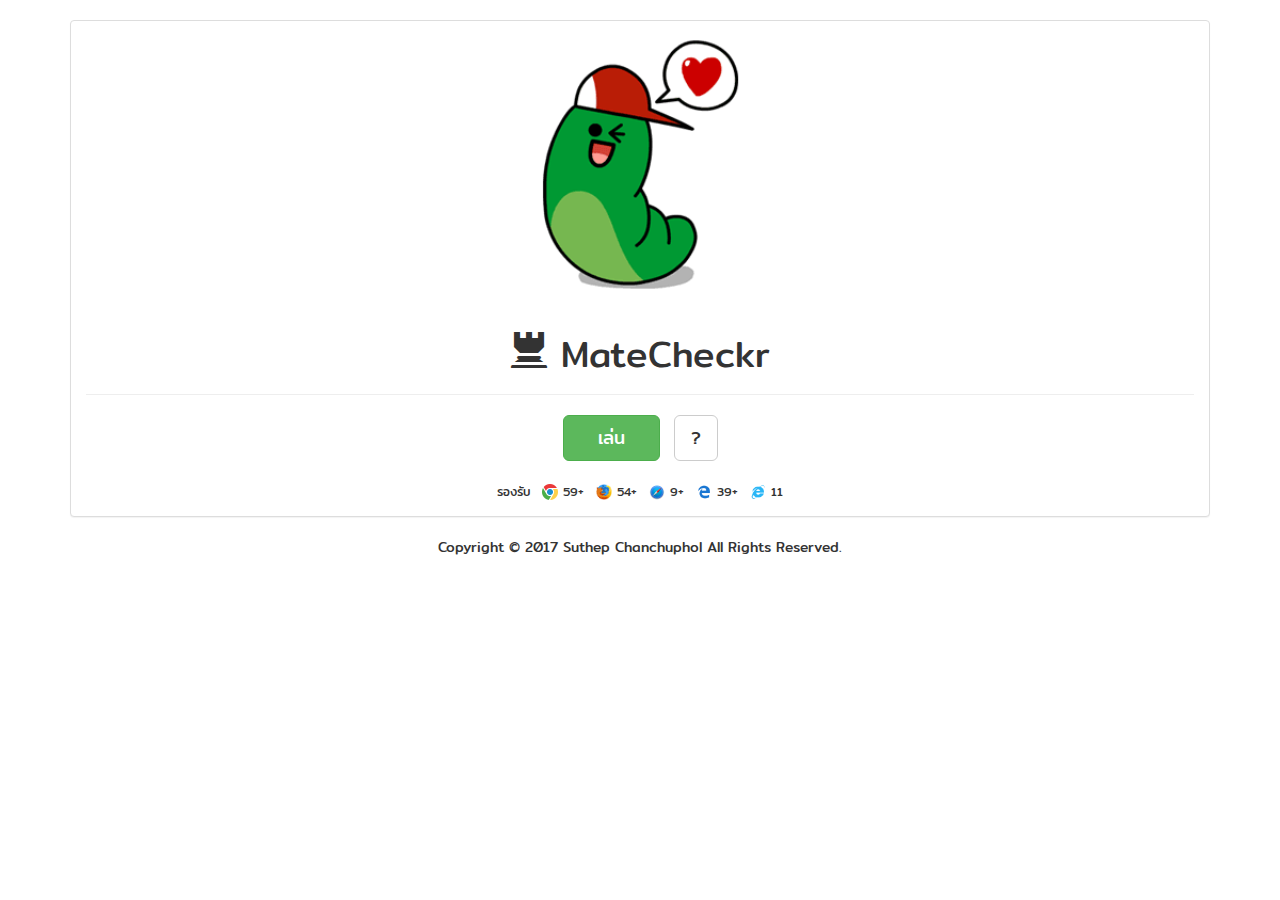
==== index.html @ dc2eb95c "Initial commit" ====
<!DOCTYPE html>
<html lang="th">
<head>
  <meta charset="UTF-8">
  <meta name="viewport" content="width=device-width, initial-scale=1.0">
  <meta http-equiv="X-UA-Compatible" content="ie=edge">
  <link rel="stylesheet" href="css/bootstrap.min.css">
  <link rel="stylesheet" href="css/font.css">
  <style>
    * {
      font-family: 'Mitr', serif;
    }
    img.icon {
      width:16px;
      height: auto;
    }
  </style>
  <title>MateCheckr</title>
</head>
<body>
  <div class="container">
    <div class="row">
      <div class="col-xs-12">
        <br>
        <div class="panel panel-default">
          <div class="panel-body text-center">
            <img src="img/0.png" style="width:20vw">
            <div class="page-header">
              <h1 class="text-center"><span class="glyphicon glyphicon-tower" aria-hidden="true"></span> MateCheckr</h1>
            </div>
            <a href="game.html" class="btn btn-success btn-lg">&emsp;เล่น&emsp;</a>&emsp;<button type="button" class="btn btn-default btn-lg" data-toggle="modal" data-target="#howtoModal">?</button><br><br>
            <small>รองรับ&emsp;<img src="img/2.png" class="icon"> 59+&emsp;<img src="img/3.png" class="icon"> 54+&emsp;<img src="img/4.png" class="icon"> 9+&emsp;<img src="img/5.png" class="icon"> 39+&emsp;<img src="img/6.png" class="icon"> 11</small>
            <br>
          </div>
        </div>
        <footer class="text-center">
          Copyright &copy; 2017 Suthep Chanchuphol All Rights Reserved.
        </footer>
        <br>
      </div>
    </div>
  </div>
  <div class="modal fade" id="howtoModal" tabindex="-1" role="dialog">
    <div class="modal-dialog" role="document">
      <div class="modal-content">
        <div class="modal-header">
          <button type="button" class="close" data-dismiss="modal" aria-label="Close"><span aria-hidden="true"  style="font-size:1.5em;">&times;</span></button>
          <h3 class="modal-title">วิธีการเล่น</h3>
        </div>
        <div class="modal-body">
          <p>
            <h4>การตั้งหมาก</h4>
            ตำแหน่งเริ่มต้นก่อนการเดินหมาก ผู้เล่นทั้ง 2 ฝ่ายนั่งหันหน้าเข้าหากัน วางกระดานไว้ตรงกลางระหว่างผู้เล่น หมากฮอสประเภทตัวหมาก 8 ตัว วางตำแหน่งหมากอยู่ที่ช่องตาเดินสีดำ แถวหลังสุด และแถวถัดขึ้นมา แถวละ 4 ตัว
            <h4>การเดินหมาก</h4>
            การเดินหมากเลือกเดินก่อนหรือหลังก็ได้ ต่อไปให้ผลัดกันเดินก่อนคนละ 1 กระดาน
            <h4>การกินหมาก</h4>
            การกินหมาก เกิดขึ้นได้เมื่อหมากของฝ่ายหนึ่งขวางทางเดินหมากของอีกฝ่ายหนึ่ง และมีตาว่างอยู่ในแนวเดียวกัน กับหมากที่ขวาง ฝ่ายที่ถูกขวางต้อง “กิน”
            <h4>กฎ กติกา ว่าด้วยการเสมอ</h4>
            ผู้แข่งขันทั้ง 2 ฝ่าย ผลแข่งขันจะเสมอกัน เกิดจากกรณีใดกรณีหนึ่ง
            ต่อไปนี้
            <ul>
              <li>การแข่งขันยังไม่มีผลแพ้ชนะ และคู่แข่งขันสมยอมให้เสมอกัน</li>
              <li>มีการเดิน “หมากล้อเลียน” กันเกินกว่า 3 ครั้ง</li>
              <li>มีการเดิน “หมากวนเวียน” ไปมา เป็นเวลานานพอสมควรแล้วยังไม่มีทีท่าว่าจะแพ้ชนะกัน ในกรณีนี้ผู้แข่งขันฝ่ายหนึ่งฝ่ายใดมีสิทธิขอจำกัดจำนวนครั้งที่จะเดินเพื่อยุติการแข่งขันได้</li>
            </ul>
            <div class="text-right">
              <img src="img/1.png" style="width:128px;">
            </div>
          </p>
        </div>
      </div><!-- /.modal-content -->
    </div><!-- /.modal-dialog -->
  </div><!-- /.modal -->
  <script src="js/jquery.min.js"></script>
  <script src="js/bootstrap.min.js"></script>
</body>
</html>
---- css/font.css ----
@font-face {
  font-family: Mitr;
  src: url(../fonts/Mitr-Regular.ttf);
}
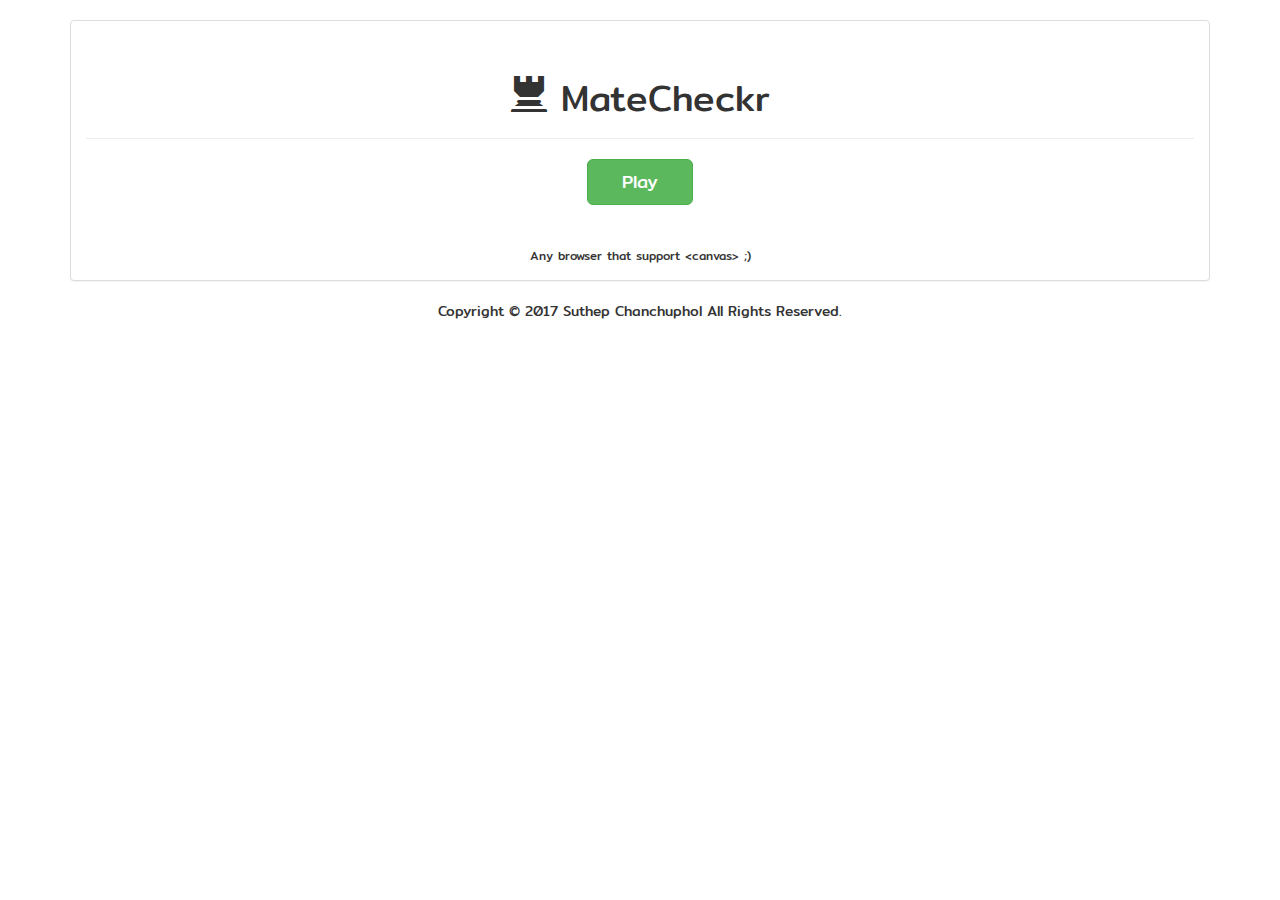
==== commit e32247ed: "Translated into EN" ====
--- a/index.html
+++ b/index.html
@@ -24,13 +24,12 @@
         <br>
         <div class="panel panel-default">
           <div class="panel-body text-center">
-            <img src="img/0.png" style="width:20vw">
             <div class="page-header">
               <h1 class="text-center"><span class="glyphicon glyphicon-tower" aria-hidden="true"></span> MateCheckr</h1>
             </div>
-            <a href="game.html" class="btn btn-success btn-lg">&emsp;เล่น&emsp;</a>&emsp;<button type="button" class="btn btn-default btn-lg" data-toggle="modal" data-target="#howtoModal">?</button><br><br>
-            <small>รองรับ&emsp;<img src="img/2.png" class="icon"> 59+&emsp;<img src="img/3.png" class="icon"> 54+&emsp;<img src="img/4.png" class="icon"> 9+&emsp;<img src="img/5.png" class="icon"> 39+&emsp;<img src="img/6.png" class="icon"> 11</small>
+            <a href="game.html" class="btn btn-success btn-lg">&emsp;Play&emsp;</a><br><br>
             <br>
+            <small>Any browser that support &lt;canvas&gt; ;)</small>
           </div>
         </div>
         <footer class="text-center">
@@ -40,37 +39,6 @@
       </div>
     </div>
   </div>
-  <div class="modal fade" id="howtoModal" tabindex="-1" role="dialog">
-    <div class="modal-dialog" role="document">
-      <div class="modal-content">
-        <div class="modal-header">
-          <button type="button" class="close" data-dismiss="modal" aria-label="Close"><span aria-hidden="true"  style="font-size:1.5em;">&times;</span></button>
-          <h3 class="modal-title">วิธีการเล่น</h3>
-        </div>
-        <div class="modal-body">
-          <p>
-            <h4>การตั้งหมาก</h4>
-            ตำแหน่งเริ่มต้นก่อนการเดินหมาก ผู้เล่นทั้ง 2 ฝ่ายนั่งหันหน้าเข้าหากัน วางกระดานไว้ตรงกลางระหว่างผู้เล่น หมากฮอสประเภทตัวหมาก 8 ตัว วางตำแหน่งหมากอยู่ที่ช่องตาเดินสีดำ แถวหลังสุด และแถวถัดขึ้นมา แถวละ 4 ตัว
-            <h4>การเดินหมาก</h4>
-            การเดินหมากเลือกเดินก่อนหรือหลังก็ได้ ต่อไปให้ผลัดกันเดินก่อนคนละ 1 กระดาน
-            <h4>การกินหมาก</h4>
-            การกินหมาก เกิดขึ้นได้เมื่อหมากของฝ่ายหนึ่งขวางทางเดินหมากของอีกฝ่ายหนึ่ง และมีตาว่างอยู่ในแนวเดียวกัน กับหมากที่ขวาง ฝ่ายที่ถูกขวางต้อง “กิน”
-            <h4>กฎ กติกา ว่าด้วยการเสมอ</h4>
-            ผู้แข่งขันทั้ง 2 ฝ่าย ผลแข่งขันจะเสมอกัน เกิดจากกรณีใดกรณีหนึ่ง
-            ต่อไปนี้
-            <ul>
-              <li>การแข่งขันยังไม่มีผลแพ้ชนะ และคู่แข่งขันสมยอมให้เสมอกัน</li>
-              <li>มีการเดิน “หมากล้อเลียน” กันเกินกว่า 3 ครั้ง</li>
-              <li>มีการเดิน “หมากวนเวียน” ไปมา เป็นเวลานานพอสมควรแล้วยังไม่มีทีท่าว่าจะแพ้ชนะกัน ในกรณีนี้ผู้แข่งขันฝ่ายหนึ่งฝ่ายใดมีสิทธิขอจำกัดจำนวนครั้งที่จะเดินเพื่อยุติการแข่งขันได้</li>
-            </ul>
-            <div class="text-right">
-              <img src="img/1.png" style="width:128px;">
-            </div>
-          </p>
-        </div>
-      </div><!-- /.modal-content -->
-    </div><!-- /.modal-dialog -->
-  </div><!-- /.modal -->
   <script src="js/jquery.min.js"></script>
   <script src="js/bootstrap.min.js"></script>
 </body>
